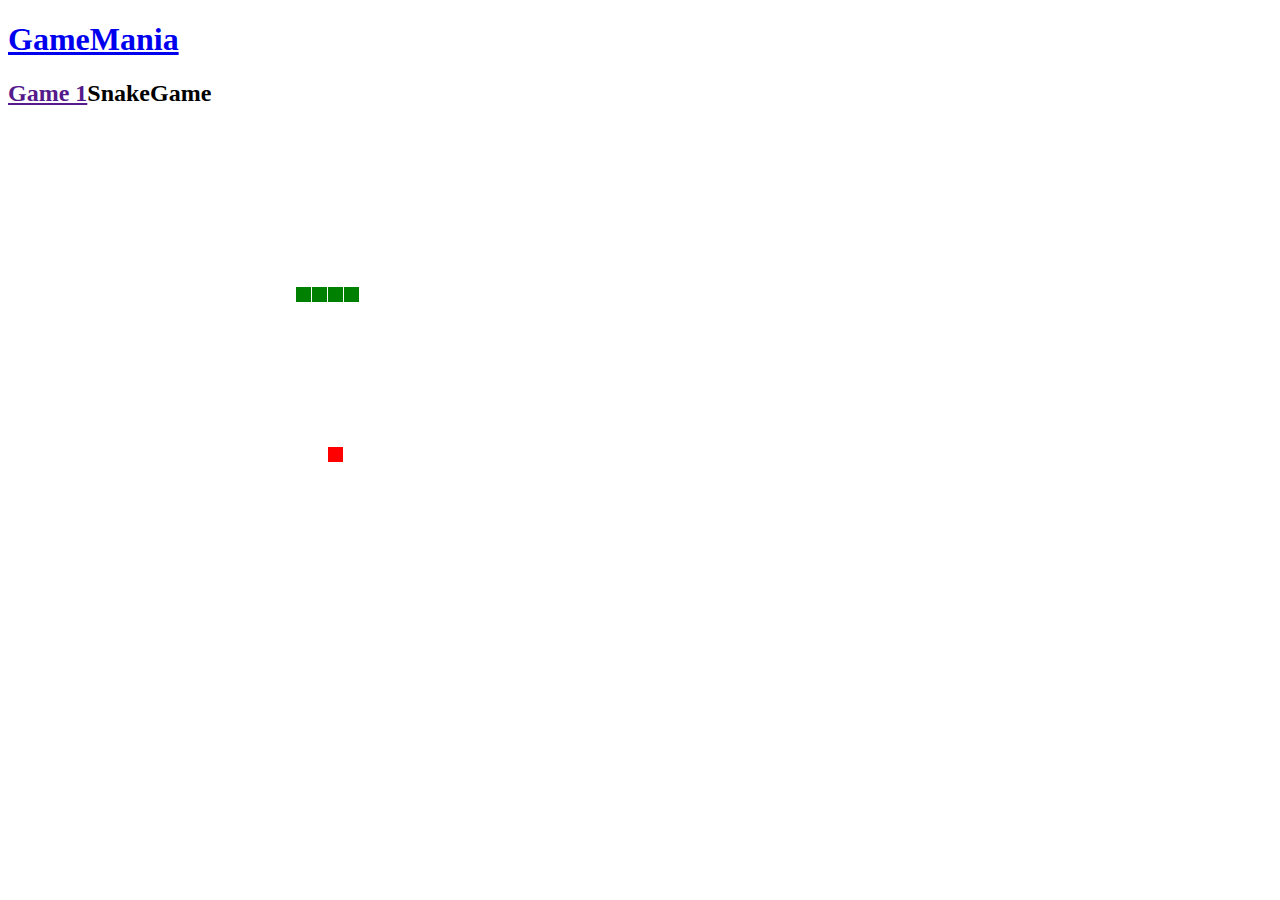
==== Game1.html @ 6a7afd57 "update" ====
<!DOCTYPE html>
<html>
  <head>
    <meta charset="utf-8">
    <title>GameMania</title> <!-- put your net art project title here -->
    <link rel="stylesheet" type="text/css" href="main.css">
  </head>
      <body>
      <h1><a href="index.html">GameMania</a></h1>
      <h2><a href="">Game 1</a>SnakeGame</h2>
      </body>
    </html>

    </style>
  </head>
  <body>
  <canvas width="400" height="400" id="game"></canvas>
  <script>
  var canvas = document.getElementById('game');
  var context = canvas.getContext('2d');
  var grid = 16;
  var count = 0;

  var snake = {
    x: 160,
    y: 160,

    // snake velocity. moves one grid length every frame in either the x or y direction
    dx: grid,
    dy: 0,

    // keep track of all grids the snake body occupies
    cells: [],

    // length of the snake. grows when eating an apple
    maxCells: 4
  };
  var apple = {
    x: 320,
    y: 320
  };
  // get random whole numbers in a specific range
  // @see https://stackoverflow.com/a/1527820/2124254
  function getRandomInt(min, max) {
    return Math.floor(Math.random() * (max - min)) + min;
  }
  // game loop
  function loop() {
    requestAnimationFrame(loop);
    // slow game loop to 15 fps instead of 60 (60/15 = 4)
    if (++count < 4) {
      return;
    }
    count = 0;
    context.clearRect(0,0,canvas.width,canvas.height);
    // move snake by it's velocity
    snake.x += snake.dx;
    snake.y += snake.dy;
    // wrap snake position horizontally on edge of screen
    if (snake.x < 0) {
      snake.x = canvas.width - grid;
    }
    else if (snake.x >= canvas.width) {
      snake.x = 0;
    }

    // wrap snake position vertically on edge of screen
    if (snake.y < 0) {
      snake.y = canvas.height - grid;
    }
    else if (snake.y >= canvas.height) {
      snake.y = 0;
    }
    // keep track of where snake has been. front of the array is always the head
    snake.cells.unshift({x: snake.x, y: snake.y});
    // remove cells as we move away from them
    if (snake.cells.length > snake.maxCells) {
      snake.cells.pop();
    }
    // draw apple
    context.fillStyle = 'red';
    context.fillRect(apple.x, apple.y, grid-1, grid-1);
    // draw snake one cell at a time
    context.fillStyle = 'green';
    snake.cells.forEach(function(cell, index) {

      // drawing 1 px smaller than the grid creates a grid effect in the snake body so you can see how long it is
      context.fillRect(cell.x, cell.y, grid-1, grid-1);
      // snake ate apple
      if (cell.x === apple.x && cell.y === apple.y) {
        snake.maxCells++;
        // canvas is 400x400 which is 25x25 grids
        apple.x = getRandomInt(0, 25) * grid;
        apple.y = getRandomInt(0, 25) * grid;
      }
      // check collision with all cells after this one (modified bubble sort)
      for (var i = index + 1; i < snake.cells.length; i++) {

        // snake occupies same space as a body part. reset game
        if (cell.x === snake.cells[i].x && cell.y === snake.cells[i].y) {
          snake.x = 160;
          snake.y = 160;
          snake.cells = [];
          snake.maxCells = 4;
          snake.dx = grid;
          snake.dy = 0;
          apple.x = getRandomInt(0, 25) * grid;
          apple.y = getRandomInt(0, 25) * grid;
        }
      }
    });
  }
  // listen to keyboard events to move the snake
  document.addEventListener('keydown', function(e) {
    // prevent snake from backtracking on itself by checking that it's
    // not already moving on the same axis (pressing left while moving
    // left won't do anything, and pressing right while moving left
    // shouldn't let you collide with your own body)

    // left arrow key
    if (e.which === 37 && snake.dx === 0) {
      snake.dx = -grid;
      snake.dy = 0;
    }
    // up arrow key
    else if (e.which === 38 && snake.dy === 0) {
      snake.dy = -grid;
      snake.dx = 0;
    }
    // right arrow key
    else if (e.which === 39 && snake.dx === 0) {
      snake.dx = grid;
      snake.dy = 0;
    }
    // down arrow key
    else if (e.which === 40 && snake.dy === 0) {
      snake.dy = grid;
      snake.dx = 0;
    }
  });
  // start the game
  requestAnimationFrame(loop);
  </script>
  </body>
  </html>
---- main.css ----
body {
  background-image: url(http://www.seekgif.com/download/mobile-game-background-14570);
  background-size: cover;
  height: 500px;
  position: relative;
}
h2 {
  background-image: url(https://www.google.com/url?sa=i&source=images&cd=&cad=rja&uact=8&ved=2ahUKEwjSwK7v0YXiAhWWop4KHXa5B5UQjRx6BAgBEAU&url=https%3A%2F%2Fwww.123rf.com%2Fstock-photo%2Fsnake_cartoon.html&psig=AOvVaw39m3HOmyS_SF6_QjSSqVRM&ust=1557187548081939);
}
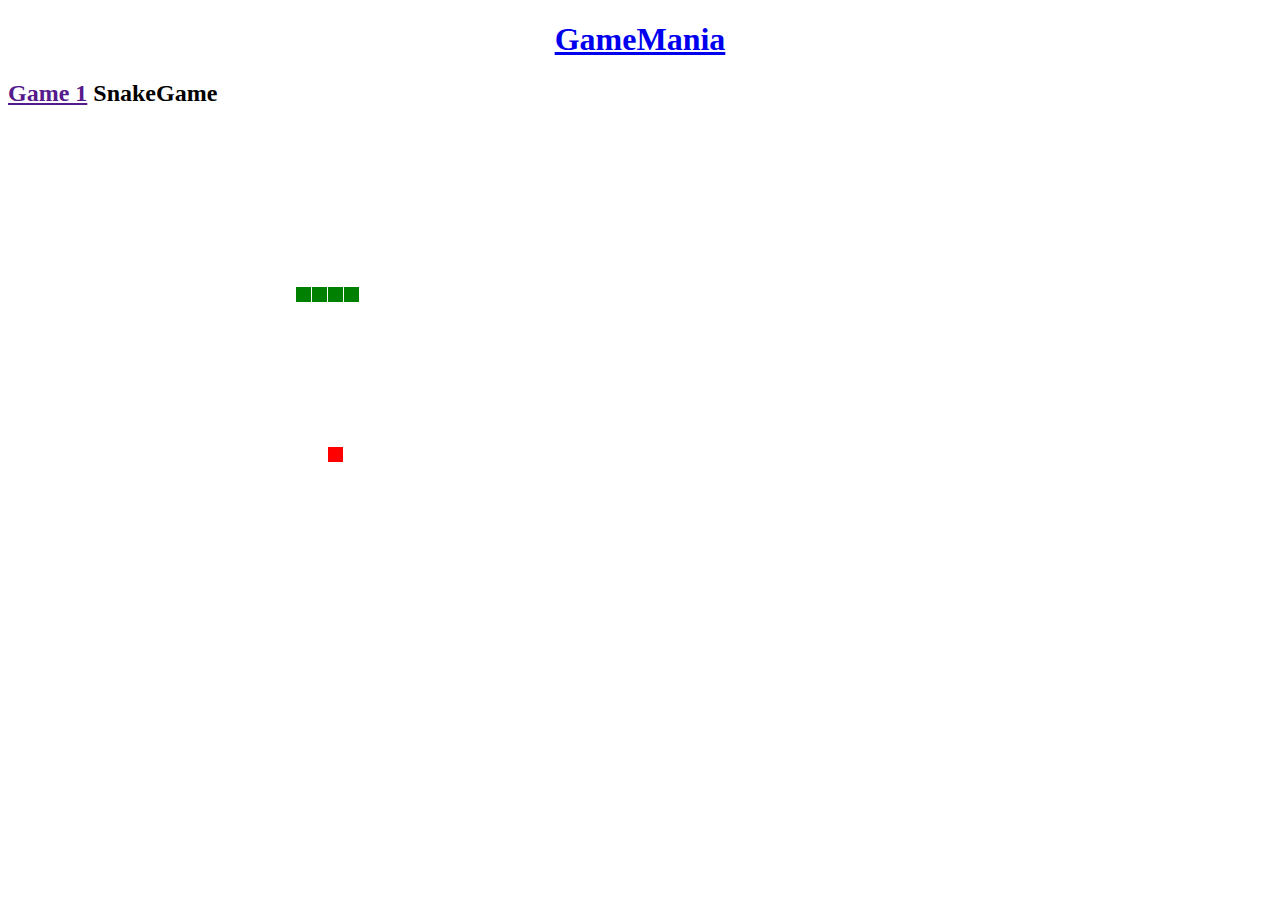
==== commit 6dafea52: "updates" ====
--- a/Game1.html
+++ b/Game1.html
@@ -7,7 +7,7 @@
   </head>
       <body>
       <h1><a href="index.html">GameMania</a></h1>
-      <h2><a href="">Game 1</a>SnakeGame</h2>
+      <h2><a href="">Game 1</a> SnakeGame</h2>
       </body>
     </html>
 
--- a/main.css
+++ b/main.css
@@ -1,9 +1,203 @@
-body {
-  background-image: url(http://www.seekgif.com/download/mobile-game-background-14570);
-  background-size: cover;
-  height: 500px;
+
+
+#guessContainer
+{
+    float:left;
+    text-align: center;
+}
+
+#hangman-img-container
+{
+    /*float:left;*/
+    height: 105px;
+    width: 200px;
+    border: 3px solid;
+    padding-left: 15px;
+    margin: 20px;
+    font-size: 30;
+    font-weight: bold;
+    text-align: center;
+}
+
+#hangman-img-container b
+{
+    display: none;
+}
+
+.guessingWordContainer label
+{
+    font-size: 20px;
+    padding-left: 5px;
+    padding-right: 5px;
+}
+
+#img
+{
+    width: 100px;
+    height: 100px;
+}
+
+
+.tryLetters
+{
+    background-color: aliceblue;
+    display: block;
+    width: 100%;
+    height: 50px;
+}
+
+.tryLetters a
+{
+    font-size: 20px;
+    padding: 2px;
+}
+
+.tryLetters ul
+{
+    list-style-type: none;
+}
+
+.tryLetters ul li
+{
+    display: inline-block;
+    padding-right: 15px;
+}
+
+.not-tried
+{
+    color: lightgrey;
+}
+
+.ok
+{
+    color: green;
+}
+
+.notok
+{
+    color: darkred;
+    text-decoration: line-through;
+}
+
+@import url('https://fonts.googleapis.com/css?family=Permanent+Marker');
+
+* {
+  box-sizing: border-box;
+}
+
+#app {
+  display: flex;
+  overflow: hidden;
   position: relative;
-}
-h2 {
-  background-image: url(https://www.google.com/url?sa=i&source=images&cd=&cad=rja&uact=8&ved=2ahUKEwjSwK7v0YXiAhWWop4KHXa5B5UQjRx6BAgBEAU&url=https%3A%2F%2Fwww.123rf.com%2Fstock-photo%2Fsnake_cartoon.html&psig=AOvVaw39m3HOmyS_SF6_QjSSqVRM&ust=1557187548081939);
-}
+  width: 100vw;
+  height: 100vh;
+  background-image: linear-gradient(red, orange);
+}
+
+.butter-cheese-eggs {
+  position: absolute;
+  left: 50%;
+  top: 50%;
+  transform: translate(-50%, -50%);
+  display: flex;
+  flex-wrap: wrap;
+  width: 300px;
+  height: 300px;
+
+  > div {
+    flex: 0 0 auto;
+    width: 100px;
+    height: 100px;
+
+    .block {
+      cursor: pointer;
+      display: table-cell;
+      width: 100px;
+      height: 100px;
+      font: bold 50px/0 'Comic Sans MS', sans-serif;
+      vertical-align: middle;
+      text-align: center;
+    }
+
+    &:nth-child(1),
+    &:nth-child(2),
+    &:nth-child(3),
+    &:nth-child(4),
+    &:nth-child(5),
+    &:nth-child(6) {
+      border-bottom: 3px solid #fff;
+    }
+
+    &:nth-child(2),
+    &:nth-child(5),
+    &:nth-child(8) {
+      border-left: 3px solid #fff;
+      border-right: 3px solid #fff;
+    }
+  }
+
+  span {
+    display: block;
+  }
+}
+
+.win {
+  position: absolute;
+  left: 50%;
+  top: 50%;
+  transform: translate(-50%, -50%) rotate(-10deg);
+  transform-origin: 50% 50%;
+  transform-origin: center;
+  width: 300px;
+  height: 300px;
+  margin-top: -60px;
+  margin-left: -20px;
+  padding-top: 140px;
+  font-family: 'Permanent Marker', cursive;
+  text-align: center;
+
+  h2 {
+    display: block;
+    margin: 0 0 10px;
+    font-size: 100px;
+    text-shadow: 0px 0px 50px white;
+    text-align: center;
+  }
+
+  button {
+    cursor: pointer;
+    transition: all 200ms cubic-bezier(0.175, 0.885, 0.320, 1.275);
+    outline: none;
+    display: inline-block;
+    padding: 15px;
+    background-color: darkred;
+    border: none;
+    border-radius: 10px;
+    font-family: 'Permanent Marker', cursive;
+    font-size: 20px;
+    color: white;
+
+    &:hover {
+      transform: scale(1.1);
+    }
+  }
+}
+
+h1 {
+  text-align: center;
+}
+td {
+  width: 100px;
+  height: 100px;
+}
+table {
+  margin: 5px auto;
+}
+.vert {
+  border-left: 2px solid black;
+  border-right: 2px solid black;
+}
+.hori {
+  border-top: 2px solid black;
+  border-bottom: 2px solid black;
+}
